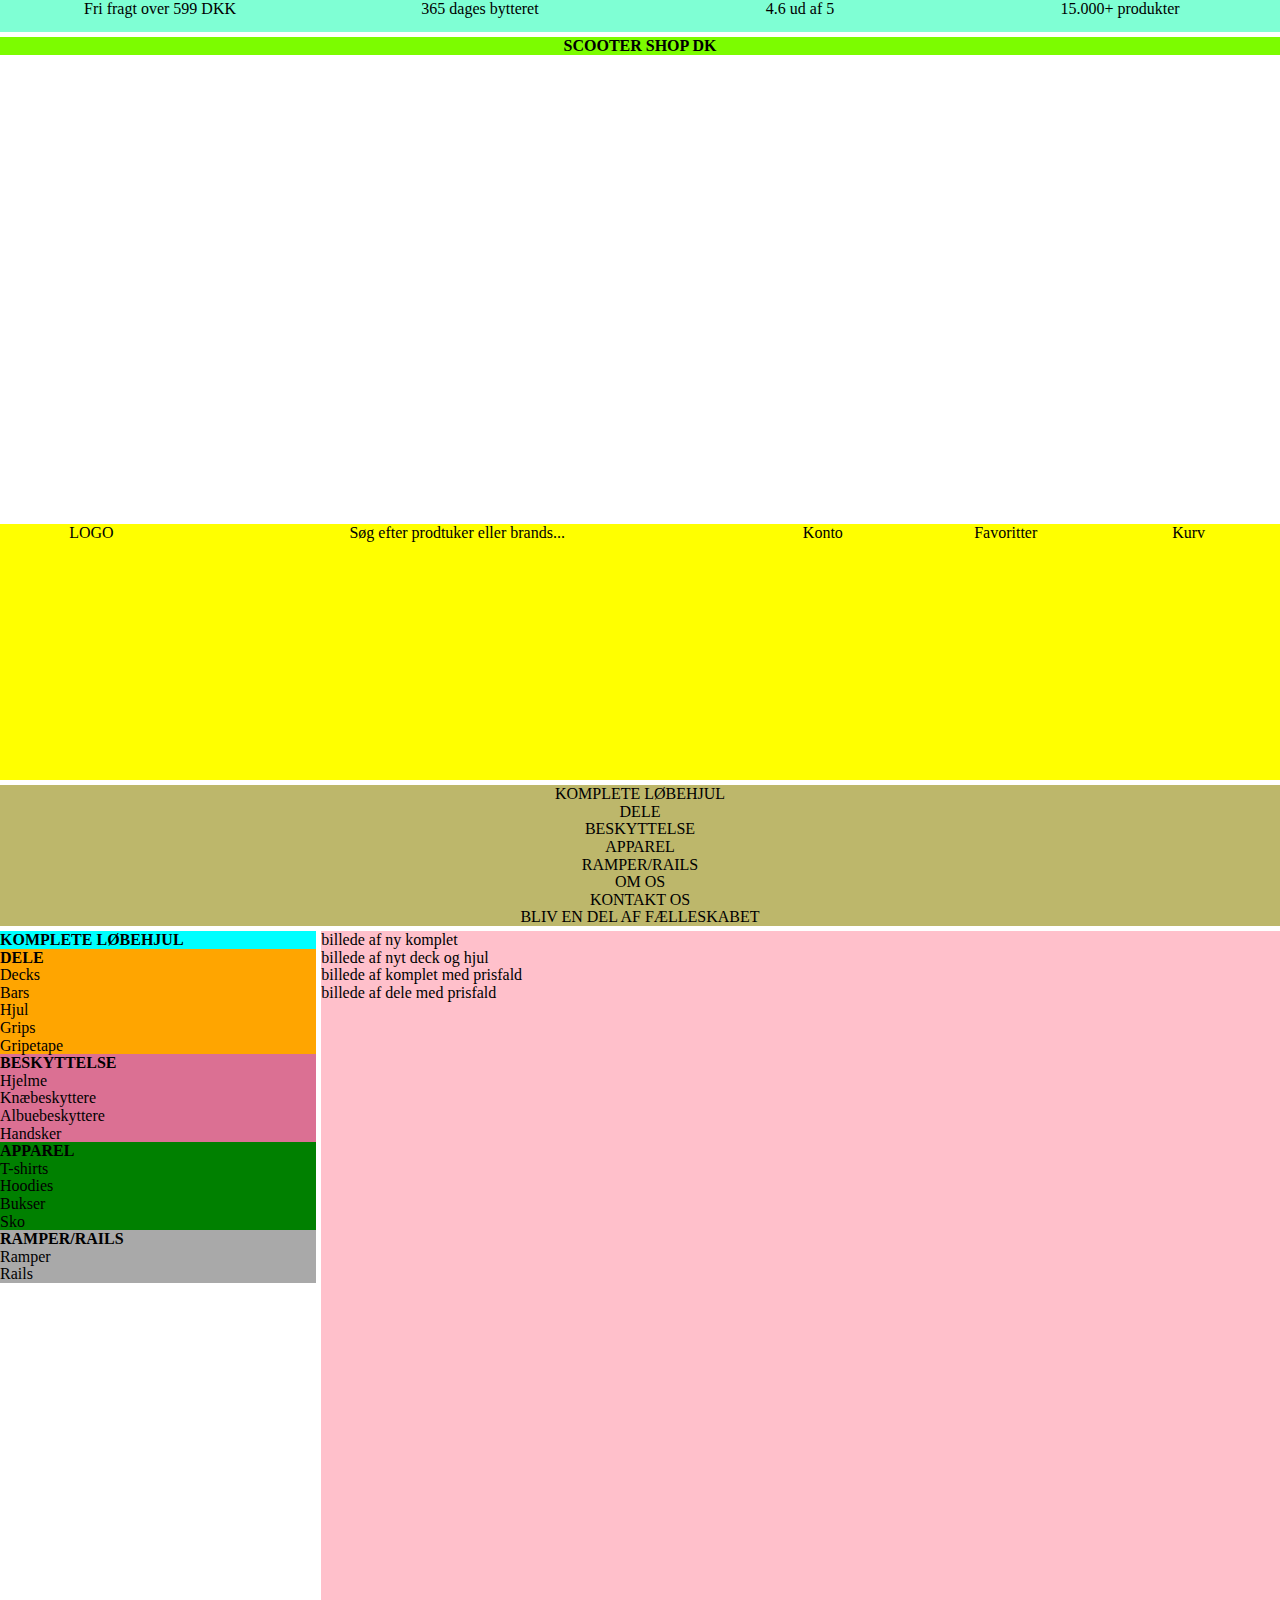
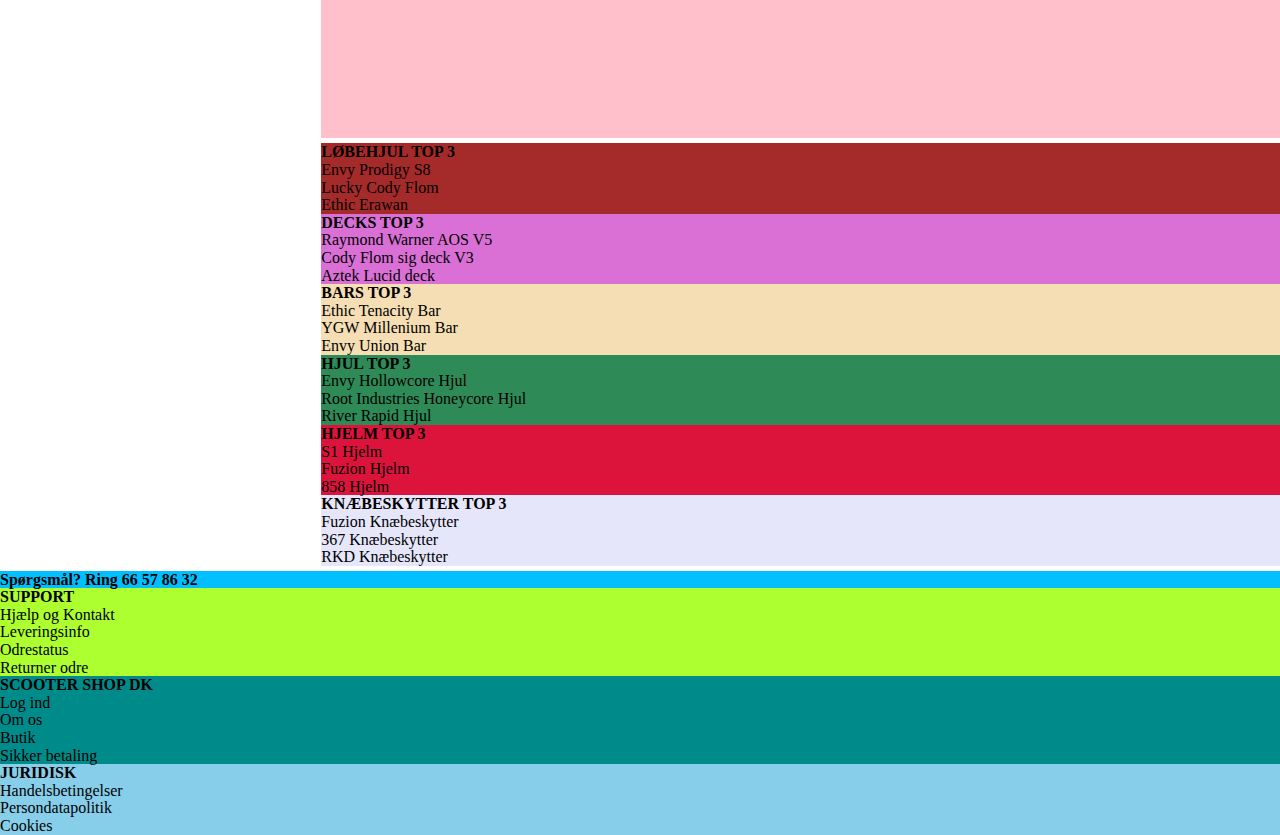
==== SCOOTERSHOP/index.html @ 6422862e "Add files via upload" ====
<!DOCTYPE html>
<html lang="da">
    <head>
        <meta charset="utf-8">
        <meta name="viewport" content="width=device-width, initial-scale=1.0"/>
        
        <title>Scooter Shop</title>
        <link rel="stylesheet" href="index.css">
    </head>
    
    <body>
        <div id="grid">
            <header class="fronsegoder">
                <ul id="header">
                    <li>Fri fragt over 599 DKK</li>
                    <li>365 dages bytteret</li>
                    <li>4.6 ud af 5</li>
                    <li>15.000+ produkter</li>
                </ul>
            <!-- de skal laves om til links med et ikon lavet i illustrator-->
            </header> <!-- frønsegoder -->

                <!-- <img src "baggrund"> -->
                <div id="overskrift"><h1>SCOOTER SHOP DK</h1></div>
                
                <nav class="betjening">
                    <ul class="selvbetjening">
                        <li id="logo">LOGO</li>
                        <li id="sogefelt">Søg efter prodtuker eller brands...</li>
                        <li id="konto">Konto</li>
                        <li id="favoritter">Favoritter</li>
                        <li id="kurv">Kurv</li>
                    </ul> <!-- SELVBETJENING -->
                </nav>

                <nav class="overstemenu">
                     <ul class="menutop">
                        <li id="completes">KOMPLETE LØBEHJUL</li>
                        <li id="parts">DELE</li>
                        <li id="beskyttelse">BESKYTTELSE</li>
                        <li id="apparel">APPAREL</li>
                        <li id="ramper">RAMPER/RAILS</li>
                        <li id="om">OM OS</li>
                        <li id="kontakt">KONTAKT OS</li>
                        <li id="falleskabet">BLIV EN DEL AF FÆLLESKABET</li>
                    </ul> <!-- MENUEN OP I TOPPEN-->
                </nav>

                <nav class="menuleft">
                    <div id= "kompletboks">
                        <h3 id=komplete>KOMPLETE LØBEHJUL</h3>
                        <ul id="completes.menuleft">
                            <li></li>
                            <li></li>
                            <li></li>
                            <li></li>
                        </ul>
                    </div> <!-- container for komplete løbehjul menuen -->

                    <div id= "deleboks">
                        <h3 id=dele>DELE</h3>
                        <ul id="parts.menuleft">
                            <li id=decks.menuleft>Decks</li>
                            <li id=bars.menuleft>Bars</li>
                            <li id=hjul.menuleft>Hjul</li>
                            <li id=grips.menuleft>Grips</li>
                            <li id=griptape.menuleft>Gripetape</li>
                        </ul>
                    </div> <!-- container for dele menuen -->

                    <div id= "beskyttelseboks">
                        <h3 id=protection>BESKYTTELSE</h3>
                        <ul id="beskyttelse.menuleft">
                            <li id=hjelme.menuleft>Hjelme</li>
                            <li id=knæbeskyttere.menuleft>Knæbeskyttere</li>
                            <li id=albuebeskyttere.menuleft>Albuebeskyttere</li>
                            <li id=handsker.menuleft>Handsker</li>
                        </ul>
                    </div> <!-- container for beskyttelses menu -->

                    <div id= "apparelboks">
                        <h3 id=beklædning>APPAREL</h3>
                        <ul id="apparel.menuleft">
                            <li id=tshirts.menuleft>T-shirts</li>
                            <li id=hoodies.menuleft>Hoodies</li>
                            <li id=bukser.menuleft>Bukser</li>
                            <li id=sko.menuleft>Sko</li>
                        </ul>
                    </div> <!-- container for apparel menu -->

                    <div id= "rampeboks">
                        <h3 id=rampsandrails>RAMPER/RAILS</h3>
                        <ul id="ramperograils.menuleft">
                            <li id=ramper.menuleft>Ramper</li>
                            <li id=rails.menuleft>Rails</li>
                        </ul>
                    </div> <!-- container for rampe menu -->

                </nav> <!-- MENUEN TIL VENSTRE FOR INDHOLDET -->

                <ul class="nyheder">
                    <li id="nytprodukt1">billede af ny komplet</li>
                    <li id="nytprodukt2">billede af nyt deck og hjul</li>
                    <li id="tilbudkomplet">billede af komplet med prisfald</li>
                    <li id="tilbuddele">billede af dele med prisfald</li>
                </ul> <!-- NYHEDER OG TILBUD -->

                <section class="top3">
                    <nav id="top3lobehjul"><h2>LØBEHJUL TOP 3</h2>
                        <ul class="lobehjulbilled">
                            <li id="envyprodigy">Envy Prodigy S8</li>
                            <li id="luckycodyflom">Lucky Cody Flom</li>
                            <li id="ethicerawan">Ethic Erawan</li>
                        </ul> <!-- lav størrelse for billederne og gaps på en gang -->
                    </nav> <!-- container for top løbehjul -->

                    <nav id="top3deck"><h2>DECKS TOP 3</h2>
                        <ul class="decksbilled">
                            <li id="aosv5">Raymond Warner AOS V5</li>
                            <li id="codyv3">Cody Flom sig deck V3</li>
                            <li id="azteklucid">Aztek Lucid deck</li>
                        </ul> <!-- lav størrelse for billederne og gaps på en gang -->
                    </nav> <!-- container for top decks -->

                    <nav id="top3bars"><h2>BARS TOP 3</h2>
                        <ul class="barsbilled">
                            <li id="ethictenacity">Ethic Tenacity Bar</li>
                            <li id="ygw">YGW Millenium Bar</li>
                            <li id="envyunion">Envy Union Bar</li>
                        </ul> <!-- lav størrelse for billederne og gaps på en gang -->
                    </nav> <!-- container for top bars -->

                    <nav id="top3hjul"><h2>HJUL TOP 3</h2>
                        <ul class="hjulbilled">
                            <li id="envyhollowcore">Envy Hollowcore Hjul</li>
                            <li id="roothoneycore">Root Industries Honeycore Hjul</li>
                            <li id="riverrapid">River Rapid Hjul</li>
                        </ul> <!-- lav størrelse for billederne og gaps på en gang -->
                    </nav> <!-- container for top hjul -->

                    <nav id="top3hjelme"><h2>HJELM TOP 3</h2>
                        <ul class="hjelmbilled">
                            <li id="s1">S1 Hjelm</li>
                            <li id="fuzion">Fuzion Hjelm</li>
                            <li id="858">858 Hjelm</li>
                        </ul> <!-- lav størrelse for billederne og gaps på en gang -->
                    </nav> <!-- container for top hjelme -->

                    <nav id="top3knabeskyttere" ><h2>KNÆBESKYTTER TOP 3</h2>
                        <ul class="knabeskytterbilled">
                            <li id="fuzion.knæbeskytter">Fuzion Knæbeskytter</li>
                            <li id="367">367 Knæbeskytter</li>
                            <li id="rkd">RKD Knæbeskytter</li>
                        </ul> <!-- lav størrelse for billederne og gaps på en gang -->  
                    </nav> <!-- container for top knæbeskyttere -->
                </section> <!-- visser top3 mest populær produkter indenfor kategori -->

            <footer>
                <h3 id="sporgsmal">Spørgsmål? Ring 66 57 86 32</h3>
                <h5 class="support">SUPPORT</h5>
                <ul class="support">
                    <li>Hjælp og Kontakt</li>
                    <li>Leveringsinfo</li>
                    <li>Odrestatus</li>
                    <li>Returner odre</li>
                </ul>

                <h5 class="scootershop">SCOOTER SHOP DK</h5>
                <ul class="scootershop">
                    <li>Log ind</li>
                    <li>Om os</li>
                    <li>Butik</li>
                    <li>Sikker betaling</li>
                </ul>

                <h5 class="juridisk">JURIDISK</h5>
                <ul class="juridisk">
                    <li>Handelsbetingelser</li>
                    <li>Persondatapolitik</li>
                    <li>Cookies</li>
                </ul>          
            </footer>
        </div> <!-- GRID FOR HELE SIDEN. RESPONSIVE. -->
    </body>
</html>
---- SCOOTERSHOP/index.css ----
/* RESET */
html, body, div, span, object, iframe, h1, h2, h3, h4, h5, h6, p, blockquote, pre, abbr, address, cite, code, del, dfn, em, img, ins, kbd, q, samp, small, strong, sub, sup, var, b, i, dl, dt, dd, ol, ul, li, fieldset, form, label, legend, table, caption, tbody, tfoot, thead, tr, th, td, article, aside, canvas, details, figcaption, figure, footer, header, hgroup, menu, nav, section, summary, time, mark, audio, video {
    margin: 0;
    padding: 0;
    border: 0;
    outline: 0;
    font-size: 100%;
    vertical-align: baseline;
    background: transparent;
}

body {
    line-height: 1.1;
}

article, aside, details, figcaption, figure, footer, header, hgroup, menu, nav, section {
    display: block;   
}

nav ul {
    list-style: none;
}

blockquote:before, blockquote:after, q:before, q:after {
    content:''; content:none;

}


/*  END RESET */


/* STYLING GENERELT */
.fronsegoder {
    background-color: aquamarine;
    text-align: center;
}
    #header {
    display: inline-flex;
    list-style: none;
}
    

h1 {
    background-color: lawngreen;
    text-align: center;
}

.betjening {
    background-color: yellow;
    text-align: center;
}
.selvbetjening {
    list-style: none;
    display: inline-flex;
}

.overstemenu {
    background-color: darkkhaki;
    text-align: center;
}
.menutop {
    list-style: none;
    display: inline-flex;    
}

#kompletboks {
    list-style: none;
    background-color: aqua;
    grid-area: komplet;
}

#deleboks {
    list-style: none;
    background-color: orange;
    grid-area: dele;
}

#beskyttelseboks {
    list-style: none;
    background-color: palevioletred;
    grid-area: beskyttelse;
}

#apparelboks {
    list-style: none;
    background-color: green;
    grid-area: apparel;
}

#rampeboks {
    list-style: none;
    background-color: darkgrey;
    grid-area: rampe;
}

.nyheder {
    list-style: none;
    background-color: pink;
}

#top3lobehjul {
    list-style: none;
    background-color: brown;
}

#top3deck {
    list-style: none;
    background-color: orchid;
}

#top3bars {
    list-style: none;
    background-color: wheat;
}

#top3hjul {
    list-style: none;
    background-color: seagreen;
}

#top3hjelme {
    list-style: none;
    background-color: crimson;
}

#top3knabeskyttere {
    list-style: none;
    background-color: lavender;
}

#sporgsmal{
    list-style: none;
   background-color: deepskyblue; 
}

.support {
    list-style: none;
    background-color: greenyellow;
}

.scootershop {
    list-style: none;
    background-color: darkcyan;
}

.juridisk {
    list-style: none;
    background-color: skyblue;
}

/* STYLING GENERELT */


/* GRID AREAS */
.fronsegoder {
    grid-area: header;
}
    
#overskrift {
    grid-area: titel;
}

.betjening {
    grid-area: selvbetjening;
}

.overstemenu {
    grid-area: overstemenu;
}

.menuleft {
    grid-area: menuleft;
}


.nyheder {
    grid-area: nyheder;
}

.top3 {
    grid-area: top3;
}

#top3lobehjul {
    grid-area: top3lobehjul;
}

#top3deck {
    grid-area: top3deck;
}

#top3bars {
    grid-area: top3bars;
}

#top3hjul {
    grid-area: top3hjul;
}

#top3hjelme {
    grid-area: top3hjelme;
}

#top3knabeskyttere {
    grid-area: top3knabeskyttere;
}

footer {
    grid-area: footer;
}
/* GRID AREAS */



/* GRID FOR HELE SIDEN. ALTSÅ CONTAINERNE OG RESPONSIV GRID FOR MOBIL */
#grid {
    display: grid;
        grid-template-columns: 1fr;
        grid-template-rows: (11, 0.5fr);
        grid-gap: 5px;
        grid-template-areas: 
            "header"
            "selvbetjening"
            "overstemenu"
            "nyheder"
            "top3lobehjul"
            "top3deck"
            "top3bars"
            "top3hjul"
            "top3hjelme"
            "top3knabeskyttere"
            "footer";
    }   

/* STYLING MOBIL */
#overskrift {
    visibility: hidden;
}

.menuleft {
    visibility: hidden;
}

#header {
    display: grid;
    grid-template-columns: 1fr 1fr 1fr 1fr;
}

.selvbetjening {
    display: grid;
    grid-template-columns: 1fr 3fr 1fr 1fr 1fr;
}

.menutop {
    display: grid;
    grid-template-columns: (8, 1fr);
}
/* STYLING MOBIL */
/* GRID FOR HELE SIDEN. ALTSÅ CONTAINERNE OG RESPONSIV GRID FOR MOBIL */



/* GRID FOR HELE SIDEN. ALTSÅ CONTAINERNE OG RESPONSIV GRID FOR TABLET */
@media screen and (min-width: 700px) {
    #grid {
        display: grid;
        grid-template-columns: 1fr 1fr 1fr;
        grid-template-rows: repeat(8, 1fr);
        grid-gap: 5px;
        grid-template-areas:
            "header header header"
            "selvbetjening selvbetjening selvbetjening"
            "overstemenu overstemenu overstemenu"
            "menuleft nyheder nyheder"
            "menuleft top3 top3"
            "menuleft top3 top3"
            "menuleft top3 top3"
            "footer footer footer";
    }
    
    .menuleft {
        visibility: visible;
    }
    
    
}
/* GRID FOR HELE SIDEN. ALTSÅ CONTAINERNE OG RESPONSIV GRID FOR TABLET */



/* GRID FOR HELE SIDEN. ALTSÅ CONTAINERNE OG RESPONSIV GRID FOR DESKTOP */
@media screen and (min-width: 900px) {
    #grid {
        display: grid;
        grid-template-columns: 1fr 1fr 1fr 1fr;
        grid-template-rows: 0.1fr 1.5fr 0.8fr 0.4fr 1.5fr 1fr 1fr 0.3fr;
        grid-gap: 5px;
        grid-template-areas:
            "header header header header"
            "titel titel titel titel"
            "selvbetjening selvbetjening selvbetjening selvbetjening"
            "overstemenu overstemenu overstemenu overstemenu"
            "menuleft nyheder nyheder nyheder"
            "menuleft nyheder nyheder nyheder"
            "menuleft top3 top3 top3"
            "menuleft top3 top3 top3"
            "footer footer footer footer";
    }
    
    .menuleft {
        visibility: visible;
    }
    
    #overskrift {
        visibility: visible;
    }
}
/* GRID FOR HELE SIDEN. ALTSÅ CONTAINERNE OG RESPONSIV GRID FOR DESKTOP */
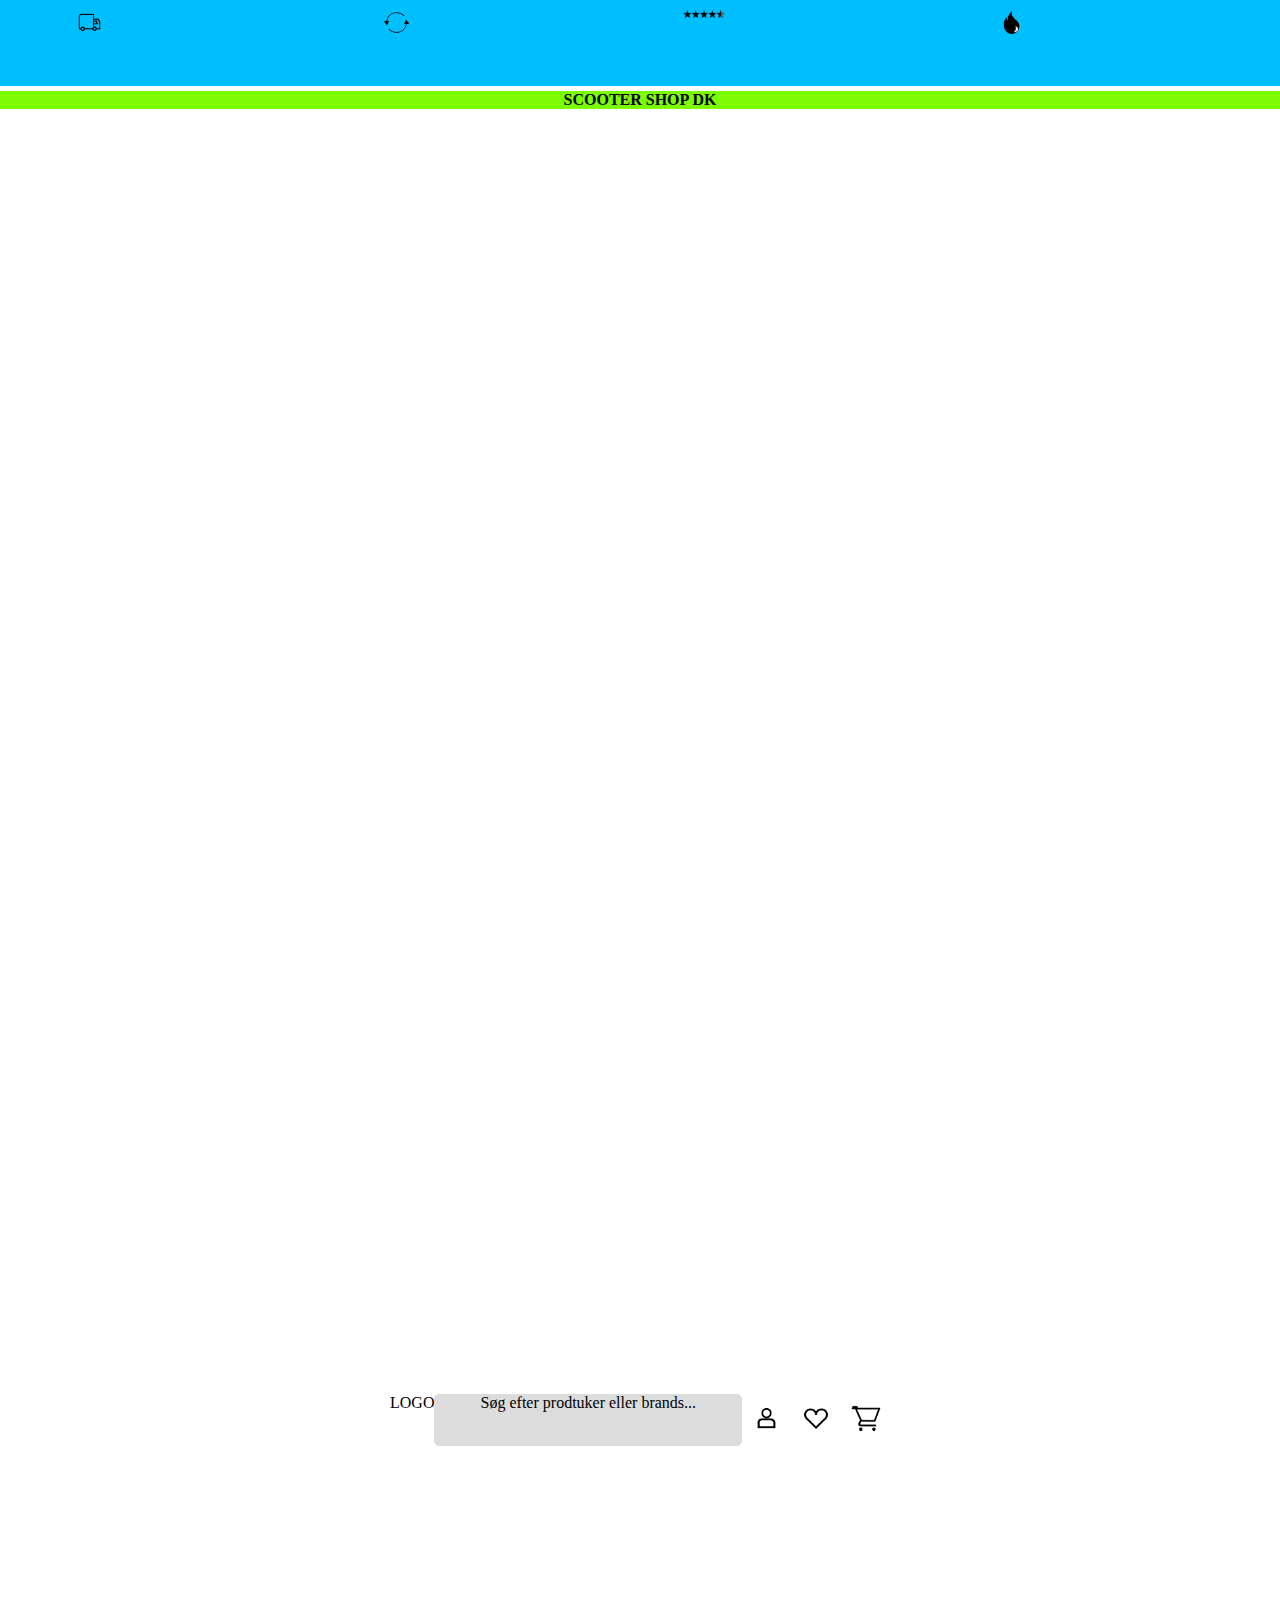
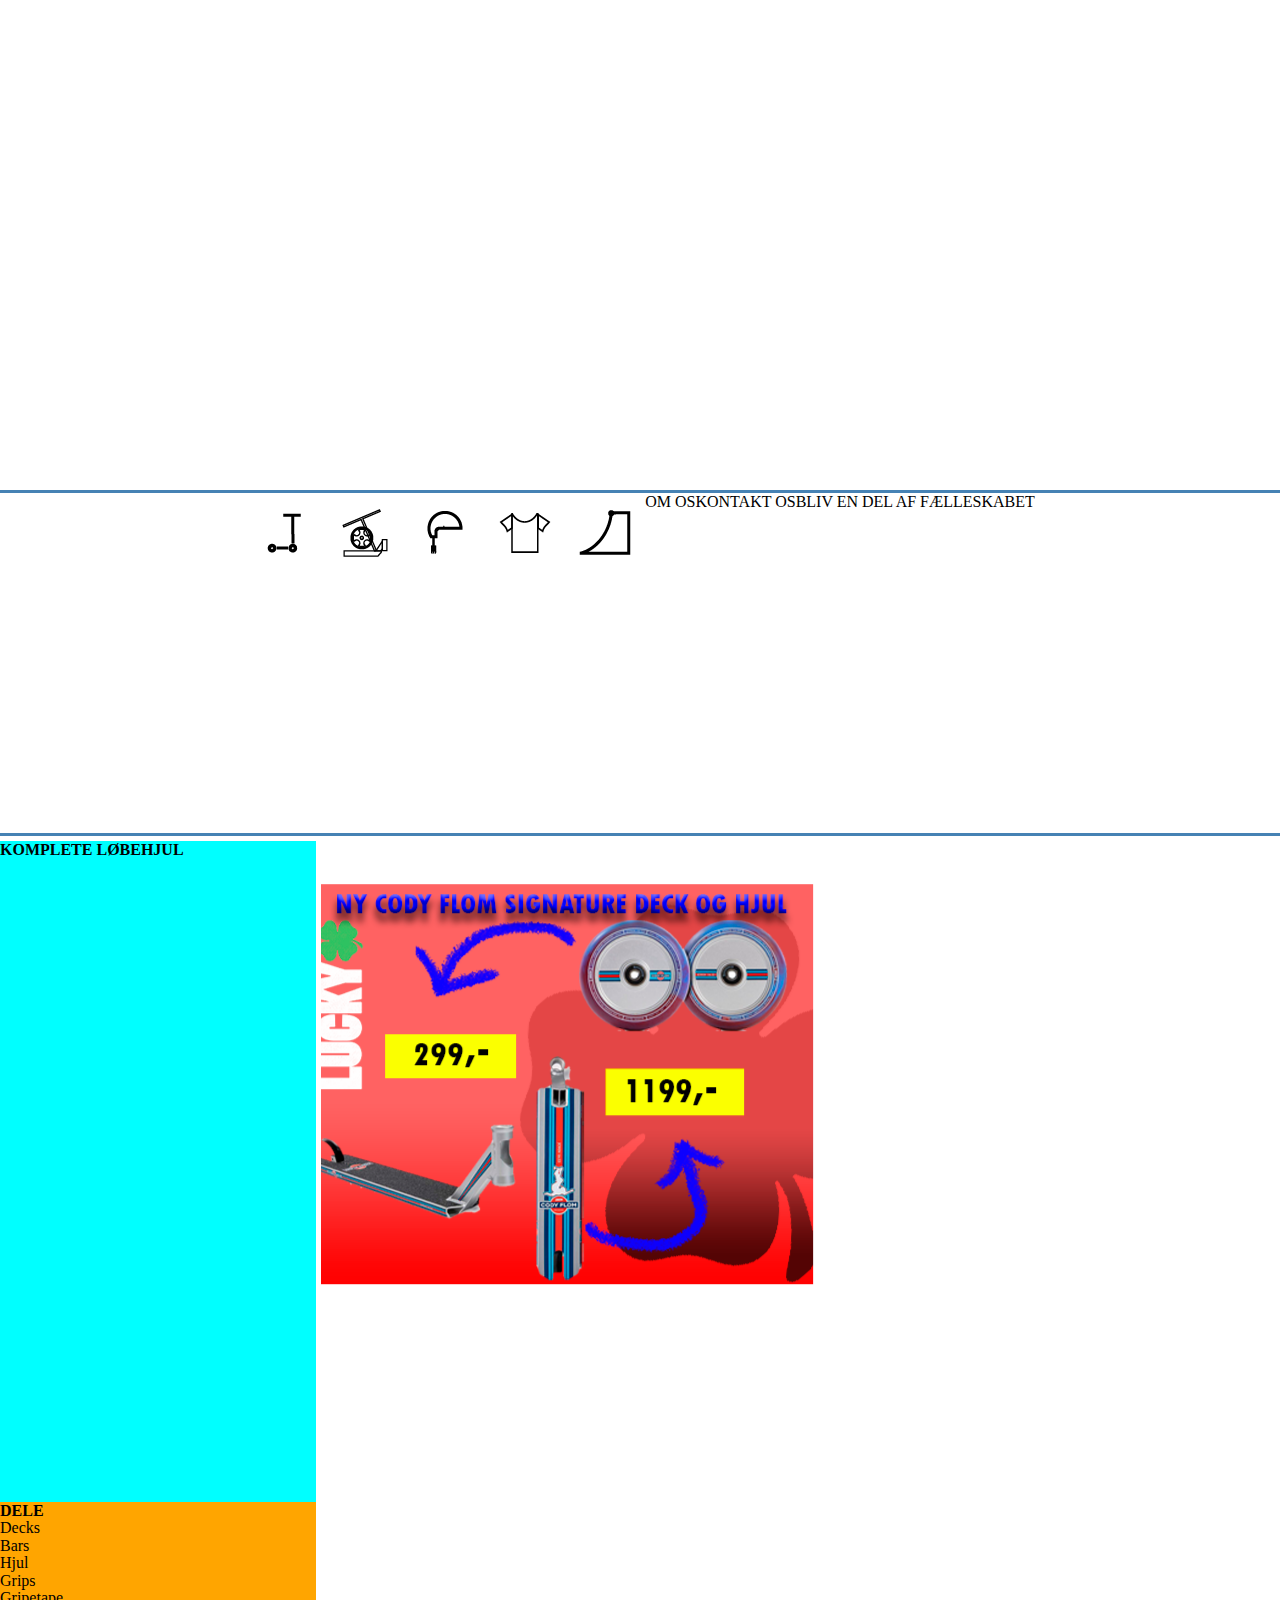
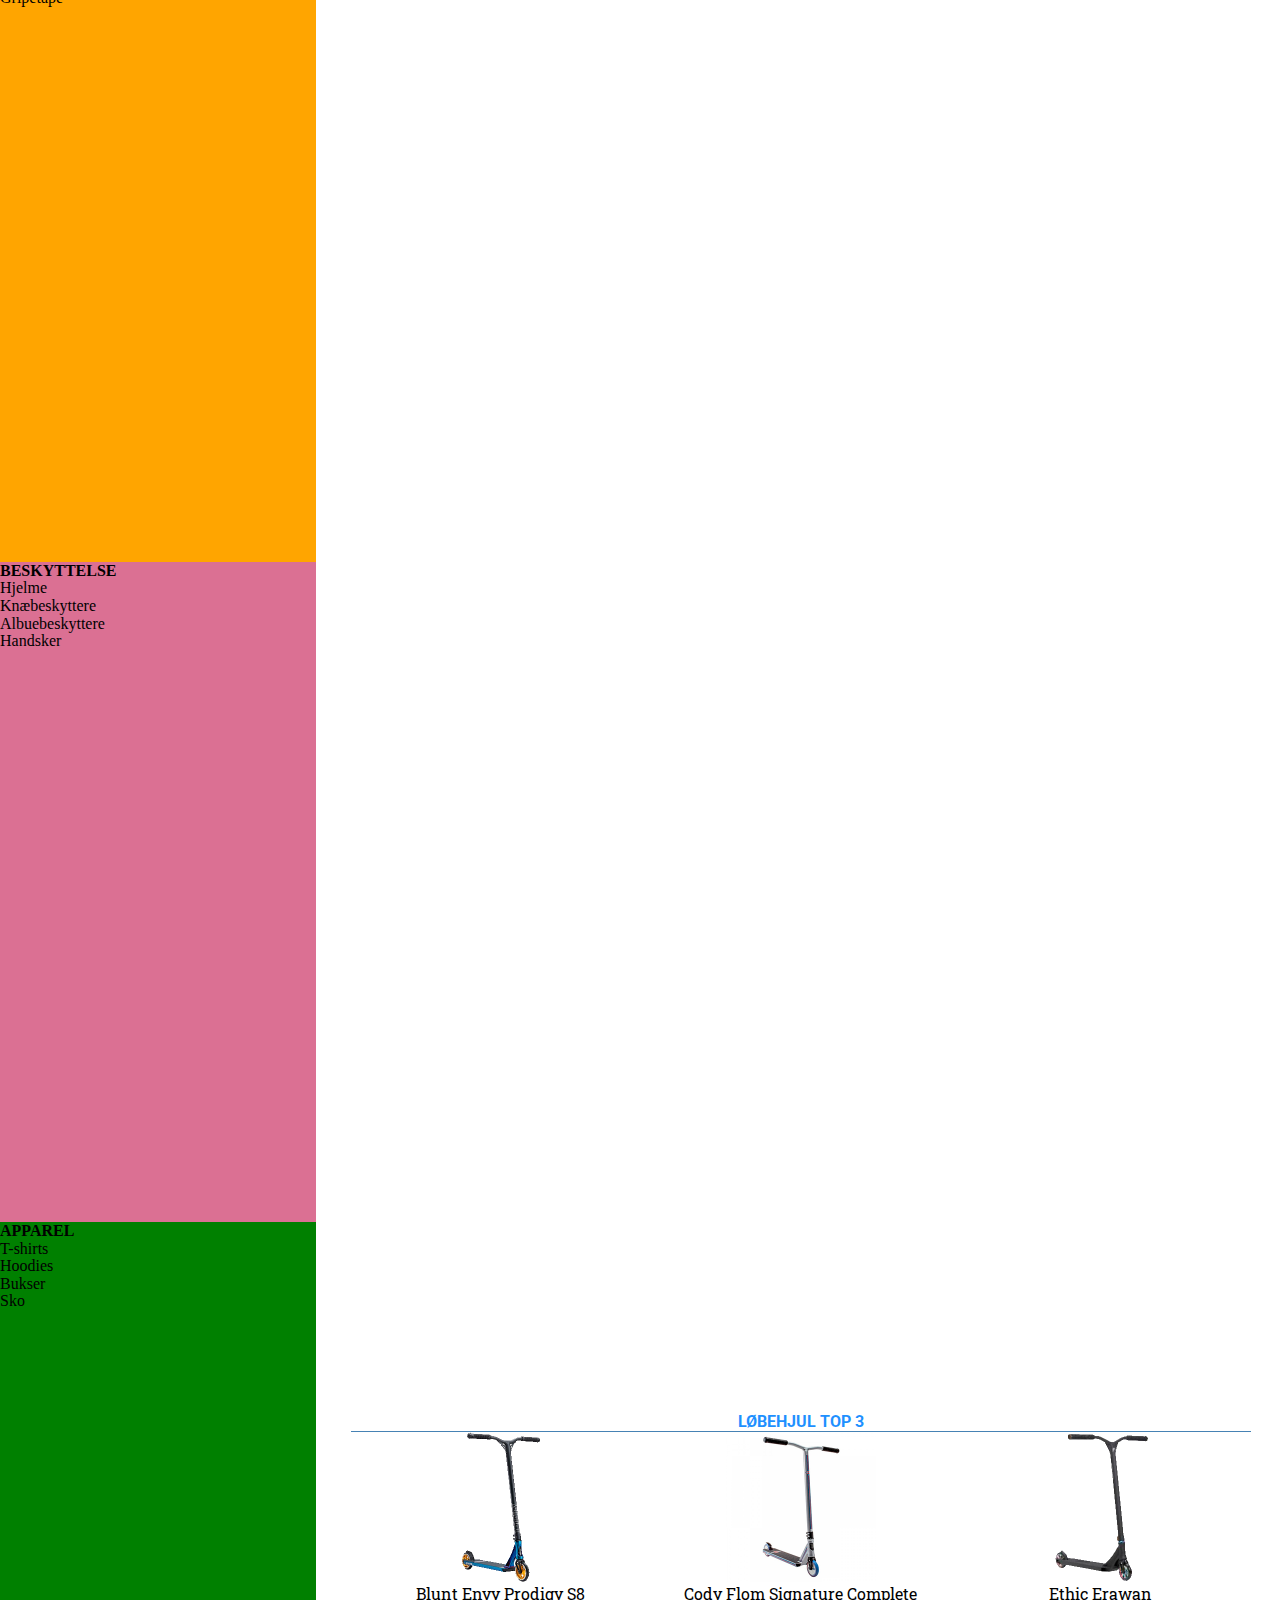
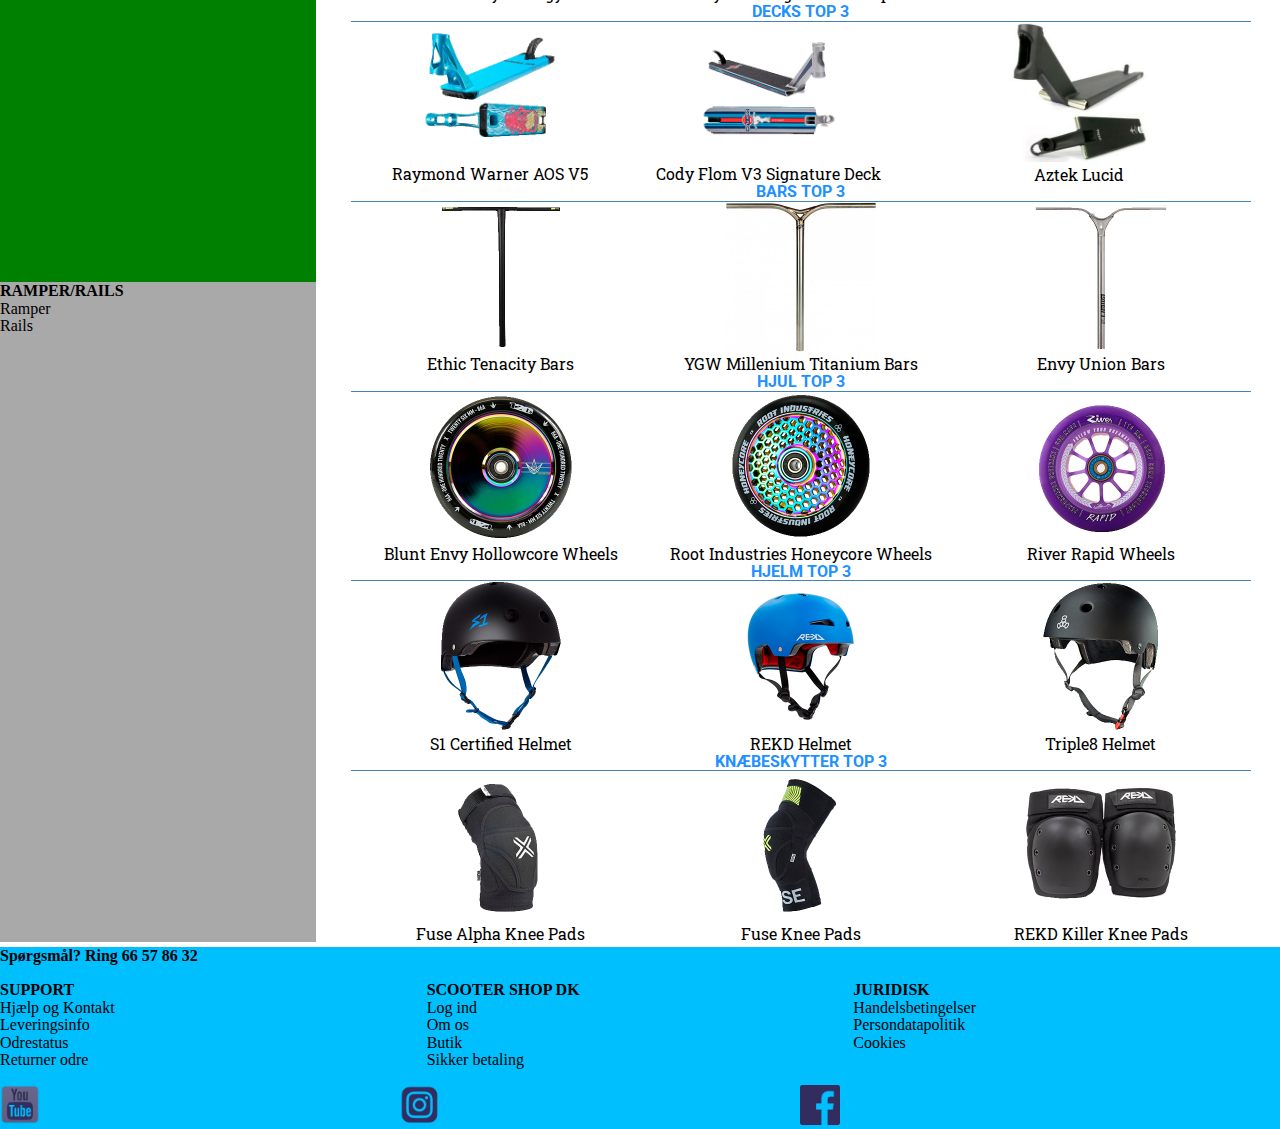
==== commit 13c3b2e2: "Sidste step" ====
--- a/SCOOTERSHOP/index.html
+++ b/SCOOTERSHOP/index.html
@@ -5,6 +5,8 @@
         <meta name="viewport" content="width=device-width, initial-scale=1.0"/>
         
         <title>Scooter Shop</title>
+        <link href="https://fonts.googleapis.com/css2?family=Roboto+Slab&display=swap" rel="stylesheet">
+        <link href="https://fonts.googleapis.com/css2?family=Roboto:wght@100&display=swap" rel="stylesheet">
         <link rel="stylesheet" href="index.css">
     </head>
     
@@ -12,10 +14,10 @@
         <div id="grid">
             <header class="fronsegoder">
                 <ul id="header">
-                    <li>Fri fragt over 599 DKK</li>
-                    <li>365 dages bytteret</li>
-                    <li>4.6 ud af 5</li>
-                    <li>15.000+ produkter</li>
+                    <li id="fragtikon"><img class="ikonheader" src="ikoner/fragtikon-11.png"></li>
+                    <li id="bytteretikon"><img class="ikonheader" src="ikoner/bytteretikon-09.png"></li>
+                    <li id="anmeldelseikon"><img class="ikonheader" src="ikoner/anmeldelseikon-10.png"></li>
+                    <li id="produkterikon"><img class="ikonheader" src="ikoner/produkterikon-12.png"></li>
                 </ul>
             <!-- de skal laves om til links med et ikon lavet i illustrator-->
             </header> <!-- frønsegoder -->
@@ -27,25 +29,41 @@
                     <ul class="selvbetjening">
                         <li id="logo">LOGO</li>
                         <li id="sogefelt">Søg efter prodtuker eller brands...</li>
-                        <li id="konto">Konto</li>
-                        <li id="favoritter">Favoritter</li>
-                        <li id="kurv">Kurv</li>
+                        <li id="konto"><img class="ikonbetjening" src="ikoner/kontoikon-01.png"></li>
+                        <li id="favoritter"><img class="ikonbetjening" src="ikoner/gemtikon-02.png"></li>
+                        <li id="kurv"><img class="ikonbetjening" src="ikoner/kurvikon-03.png"></li>
                     </ul> <!-- SELVBETJENING -->
                 </nav>
 
                 <nav class="overstemenu">
                      <ul class="menutop">
-                        <li id="completes">KOMPLETE LØBEHJUL</li>
-                        <li id="parts">DELE</li>
-                        <li id="beskyttelse">BESKYTTELSE</li>
-                        <li id="apparel">APPAREL</li>
-                        <li id="ramper">RAMPER/RAILS</li>
+                        <li id="completes"><img class="ikonmenu" src="ikoner/lobehjulikon-04.png"></li>
+                        <li id="parts"><img class="ikonmenu" src="ikoner/deleikon_Artboard%206.png"></li>
+                        <li id="beskyttelse"><img class="ikonmenu" src="ikoner/beskyttelseikon-07.png"></li>
+                        <li id="apparel"><img class="ikonmenu" src="ikoner/apparelikon-05.png"></li>
+                        <li id="ramper"><img class="ikonmenu" src="ikoner/rampeikon-08.png"></li>
                         <li id="om">OM OS</li>
                         <li id="kontakt">KONTAKT OS</li>
                         <li id="falleskabet">BLIV EN DEL AF FÆLLESKABET</li>
                     </ul> <!-- MENUEN OP I TOPPEN-->
                 </nav>
-
+            
+                <!-- MOBIL POP UP MENU -->
+                <div class="menumobil">
+                    <label for="toggle">&#9776;</label>
+                    <input type="checkbox" id="toggle"/>
+                    <div class="topmenumobil">
+                     <ul class="popupmenu">
+                        <li id="completes"><img class="ikonmenu" src="ikoner/lobehjulikon-04.png"></li>
+                        <li id="parts"><img class="ikonmenu" src="ikoner/deleikon_Artboard%206.png"></li>
+                        <li id="beskyttelse"><img class="ikonmenu" src="ikoner/beskyttelseikon-07.png"></li>
+                        <li id="apparel"><img class="ikonmenu" src="ikoner/apparelikon-05.png"></li>
+                        <li id="ramper"><img class="ikonmenu" src="ikoner/rampeikon-08.png"></li>
+                    </ul> <!-- POP OP MENU LISTE -->
+                    </div>
+                </div>
+                <!-- MOBIL POP UP MENU -->
+            
                 <nav class="menuleft">
                     <div id= "kompletboks">
                         <h3 id=komplete>KOMPLETE LØBEHJUL</h3>
@@ -95,90 +113,120 @@
                             <li id=rails.menuleft>Rails</li>
                         </ul>
                     </div> <!-- container for rampe menu -->
-
                 </nav> <!-- MENUEN TIL VENSTRE FOR INDHOLDET -->
-
-                <ul class="nyheder">
-                    <li id="nytprodukt1">billede af ny komplet</li>
-                    <li id="nytprodukt2">billede af nyt deck og hjul</li>
-                    <li id="tilbudkomplet">billede af komplet med prisfald</li>
-                    <li id="tilbuddele">billede af dele med prisfald</li>
-                </ul> <!-- NYHEDER OG TILBUD -->
-
+            
+            <div class="altnyt">
+            <div class="slidershow">
+                <div class="slides">
+                        <input type="radio" name="r" id="r1" checked>
+                        <input type="radio" name="r" id="r2">
+                        <input type="radio" name="r" id="r3">
+                   
+                        <div class="slide s1">
+                        <img src="produktbilleder/bignews-envyprodigy.jpg.png" id="bignewsenvy">
+                        </div>
+                        <div class="slide s1"><img src="produktbilleder/bignews-codyflomdele.png" id="bignewslucky">
+                        </div>
+                        <div class="slide s1"><img src="produktbilleder/bignews-maddtilbud.png" id="bignewsmadd">
+                        </div>
+                </div> <!-- slides -->
+            
+                <div class="nyhednavigation">
+                    <label for="r1" class="bar"></label>
+                    <label for="r2" class="bar"></label>
+                    <label for="r3" class="bar"></label>
+                </div> <!-- navigation af slides -->
+            </div> <!-- slidershow -->
+            </div> <!-- alt nyt -->
+                
                 <section class="top3">
                     <nav id="top3lobehjul"><h2>LØBEHJUL TOP 3</h2>
                         <ul class="lobehjulbilled">
-                            <li id="envyprodigy">Envy Prodigy S8</li>
-                            <li id="luckycodyflom">Lucky Cody Flom</li>
-                            <li id="ethicerawan">Ethic Erawan</li>
+                            <li id="envyprodigy"><img src="produktbilleder/prodigys8.png" id="prodigys8"><p>Blunt Envy Prodigy S8</p></li>
+                            <li id="luckycodyflom"><img src="produktbilleder/codycomplete.png" id="codycomplete"><p>Cody Flom Signature Complete</p></li>
+                            <li id="ethicerawan"><img src="produktbilleder/erawancomplete.png" id="erawancomplete"><p>Ethic Erawan</p></li>
                         </ul> <!-- lav størrelse for billederne og gaps på en gang -->
                     </nav> <!-- container for top løbehjul -->
 
                     <nav id="top3deck"><h2>DECKS TOP 3</h2>
                         <ul class="decksbilled">
-                            <li id="aosv5">Raymond Warner AOS V5</li>
-                            <li id="codyv3">Cody Flom sig deck V3</li>
-                            <li id="azteklucid">Aztek Lucid deck</li>
+                            <li id="aosv5"><img src="produktbilleder/raywarnersigdeck.png" id="aosv5ray"><p>Raymond Warner AOS V5</p></li>
+                            <li id="codyv3"><img src="produktbilleder/codysigdeck.png" id="codysigdeck"><p>Cody Flom V3 Signature Deck</p></li>
+                            <li id="azteklucid"><img src="produktbilleder/aztekluciddeck.jpg" id="azteklucid"><p>Aztek Lucid</p></li>
                         </ul> <!-- lav størrelse for billederne og gaps på en gang -->
                     </nav> <!-- container for top decks -->
 
                     <nav id="top3bars"><h2>BARS TOP 3</h2>
                         <ul class="barsbilled">
-                            <li id="ethictenacity">Ethic Tenacity Bar</li>
-                            <li id="ygw">YGW Millenium Bar</li>
-                            <li id="envyunion">Envy Union Bar</li>
+                            <li id="ethictenacity"><img src="produktbilleder/tenacity.png" id="tenacity"><p>Ethic Tenacity Bars</p></li>
+                            <li id="ygw"><img src="produktbilleder/ygwbar.png" id="ygwbar"><p>YGW Millenium Titanium Bars</p></li>
+                            <li id="envyunion"><img src="produktbilleder/unions.png" id="unionbars"><p>Envy Union Bars</p></li>
                         </ul> <!-- lav størrelse for billederne og gaps på en gang -->
                     </nav> <!-- container for top bars -->
 
                     <nav id="top3hjul"><h2>HJUL TOP 3</h2>
                         <ul class="hjulbilled">
-                            <li id="envyhollowcore">Envy Hollowcore Hjul</li>
-                            <li id="roothoneycore">Root Industries Honeycore Hjul</li>
-                            <li id="riverrapid">River Rapid Hjul</li>
+                            <li id="envyhollowcore"><img src="produktbilleder/blunthollowcores.png" id="blunthollows"><p>Blunt Envy Hollowcore Wheels</p></li>
+                            <li id="roothoneycore"><img src="produktbilleder/honeycores.png" id="honeycores"><p>Root Industries Honeycore Wheels</p></li>
+                            <li id="riverrapid"><img src="produktbilleder/riverwheels.png" id="riverwheels"><p>River Rapid Wheels</p></li>
                         </ul> <!-- lav størrelse for billederne og gaps på en gang -->
                     </nav> <!-- container for top hjul -->
 
                     <nav id="top3hjelme"><h2>HJELM TOP 3</h2>
                         <ul class="hjelmbilled">
-                            <li id="s1">S1 Hjelm</li>
-                            <li id="fuzion">Fuzion Hjelm</li>
-                            <li id="858">858 Hjelm</li>
+                            <li id="s1"><img src="produktbilleder/s1helmet.png" id="s1helmet"><p>S1 Certified Helmet</p></li>
+                            <li id="fuzion"><img src="produktbilleder/rekdhelmet.png" id="rekdhelmet"><p>REKD Helmet</p></li>
+                            <li id="858"><img src="produktbilleder/triple8.png" id="triple8"><p>Triple8 Helmet</p></li>
                         </ul> <!-- lav størrelse for billederne og gaps på en gang -->
                     </nav> <!-- container for top hjelme -->
 
                     <nav id="top3knabeskyttere" ><h2>KNÆBESKYTTER TOP 3</h2>
                         <ul class="knabeskytterbilled">
-                            <li id="fuzion.knæbeskytter">Fuzion Knæbeskytter</li>
-                            <li id="367">367 Knæbeskytter</li>
-                            <li id="rkd">RKD Knæbeskytter</li>
+                            <li id="fuzion.knæbeskytter"><img src="produktbilleder/fusealpha.png" id="fusealpha"><p>Fuse Alpha Knee Pads</p></li>
+                            <li id="367"><img src="produktbilleder/fusekneepads.png" id="fusekneepads"><p>Fuse Knee Pads</p></li>
+                            <li id="rkd"><img src="produktbilleder/rekdkneepads.png" id="rekdkneepads"><p>REKD Killer Knee Pads</p></li>
                         </ul> <!-- lav størrelse for billederne og gaps på en gang -->  
                     </nav> <!-- container for top knæbeskyttere -->
                 </section> <!-- visser top3 mest populær produkter indenfor kategori -->
 
             <footer>
                 <h3 id="sporgsmal">Spørgsmål? Ring 66 57 86 32</h3>
-                <h5 class="support">SUPPORT</h5>
-                <ul class="support">
-                    <li>Hjælp og Kontakt</li>
-                    <li>Leveringsinfo</li>
-                    <li>Odrestatus</li>
-                    <li>Returner odre</li>
-                </ul>
-
-                <h5 class="scootershop">SCOOTER SHOP DK</h5>
-                <ul class="scootershop">
-                    <li>Log ind</li>
-                    <li>Om os</li>
-                    <li>Butik</li>
-                    <li>Sikker betaling</li>
-                </ul>
-
-                <h5 class="juridisk">JURIDISK</h5>
-                <ul class="juridisk">
-                    <li>Handelsbetingelser</li>
-                    <li>Persondatapolitik</li>
-                    <li>Cookies</li>
-                </ul>          
+            
+                <section class="padding">
+                    <h5 id="sup">SUPPORT</h5>
+                    <ul class="support">
+                        <li>Hjælp og Kontakt</li>
+                        <li>Leveringsinfo</li>
+                        <li>Odrestatus</li>
+                        <li>Returner odre</li>
+                    </ul>
+                </section>
+                
+                <section class="padding">
+                    <h5 id="scootshop" >SCOOTER SHOP DK</h5>
+                    <ul class="scootershop">
+                        <li>Log ind</li>
+                        <li>Om os</li>
+                        <li>Butik</li>
+                        <li>Sikker betaling</li>
+                    </ul>
+                </section>
+                
+                <section class="padding">
+                    <h5 id="jurid">JURIDISK</h5>
+                    <ul class="juridisk">
+                        <li>Handelsbetingelser</li>
+                        <li>Persondatapolitik</li>
+                        <li>Cookies</li>
+                    </ul>
+                </section>
+                
+                <section id="social">
+                    <a href="https://www.youtube.com/channel/UCGj0ikKfFSmzGPXVLsdq3lA?view_as=subscriber"><img src="footerbilleder/ytfooter.png" id="yt"></a>
+                    <a href="https://www.instagram.com/thisisgisito/"><img src="footerbilleder/igfooter.png" id="ig"></a>
+                    <a href="https://www.tiktok.com/@gisito?lang=en"><img src="footerbilleder/fbfooter.png" id="fb"></a>
+                </section>
+                
             </footer>
         </div> <!-- GRID FOR HELE SIDEN. RESPONSIVE. -->
     </body>
--- a/SCOOTERSHOP/index.css
+++ b/SCOOTERSHOP/index.css
@@ -25,21 +25,29 @@
     content:''; content:none;
 
 }
-
-
 /*  END RESET */
 
 
 /* STYLING GENERELT */
+p {
+    font-family: 'Roboto Slab', serif;
+}
+
+h2 {
+    font-family: 'Roboto', sans-serif;
+    color: #12006E;
+    color: dodgerblue;
+}
+
 .fronsegoder {
-    background-color: aquamarine;
+    background-color: deepskyblue;
     text-align: center;
 }
-    #header {
-    display: inline-flex;
-    list-style: none;
-}
-    
+
+#header {
+    display: inline-flex;
+    list-style: none;
+}
 
 h1 {
     background-color: lawngreen;
@@ -47,109 +55,319 @@
 }
 
 .betjening {
-    background-color: yellow;
     text-align: center;
 }
+
 .selvbetjening {
     list-style: none;
     display: inline-flex;
 }
 
+#sogefelt {
+    background-color: gainsboro;
+    border-radius: 5px;
+    width: 100%;
+}
+
 .overstemenu {
-    background-color: darkkhaki;
     text-align: center;
-}
+    border: solid;
+    border-right: 0;
+    border-left: 0;
+    border-color: steelblue;
+}
+
 .menutop {
     list-style: none;
     display: inline-flex;    
 }
 
+/* POP UP MENU MOBIL STYLING */
+.menumobil {
+    background-color: aqua;
+    border: 3px solid black;
+}
+
+.popupmenu {
+    background-color: white;
+    margin: 0 30px 0 0;
+    position: absolute;
+}
+
+.popmenu li {
+    margin: 0 10px;
+}
+
+label {
+    font-size: 26px;
+    line-height: 300%;
+    display: none;
+    text-align: center;
+}
+
+#toggle {
+    display: none;
+}
+/* POP UP MENU MOBIL STYLING */
+
+.top3 {
+    text-align: center;
+}
+
+.lobehjulbilled {
+    display: inline-flex;
+    border-top: solid;
+    border-right: 0;
+    border-left: 0;
+    border-width: thin;
+    border-color: steelblue;
+}
+
+.decksbilled {
+    display: inline-flex;
+    border-top: solid;
+    border-right: 0;
+    border-left: 0;
+    border-width: thin;
+    border-color: steelblue;
+}
+
+.barsbilled {
+    display: inline-flex;
+    border-top: solid;
+    border-right: 0;
+    border-left: 0;
+    border-width: thin;
+    border-color: steelblue;
+}
+
+.hjulbilled {
+    display: inline-flex;
+    border-top: solid;
+    border-right: 0;
+    border-left: 0;
+    border-width: thin;
+    border-color: steelblue;
+}
+
+.hjelmbilled {
+    display: inline-flex;
+    border-top: solid;
+    border-right: 0;
+    border-left: 0;
+    border-width: thin;
+    border-color: steelblue;
+}
+
+.knabeskytterbilled {
+    display: inline-flex;
+    border-top: solid;
+    border-right: 0;
+    border-left: 0;
+    border-width: thin;
+    border-color: steelblue;
+}
+
 #kompletboks {
     list-style: none;
     background-color: aqua;
-    grid-area: komplet;
+    height: 20%;
 }
 
 #deleboks {
     list-style: none;
     background-color: orange;
-    grid-area: dele;
+    height: 20%;
 }
 
 #beskyttelseboks {
     list-style: none;
     background-color: palevioletred;
-    grid-area: beskyttelse;
+    height: 20%;
 }
 
 #apparelboks {
     list-style: none;
     background-color: green;
-    grid-area: apparel;
+    height: 20%;
 }
 
 #rampeboks {
     list-style: none;
     background-color: darkgrey;
-    grid-area: rampe;
-}
-
-.nyheder {
-    list-style: none;
-    background-color: pink;
+    height: 20%;
 }
 
 #top3lobehjul {
     list-style: none;
-    background-color: brown;
 }
 
 #top3deck {
     list-style: none;
-    background-color: orchid;
 }
 
 #top3bars {
     list-style: none;
-    background-color: wheat;
 }
 
 #top3hjul {
     list-style: none;
-    background-color: seagreen;
 }
 
 #top3hjelme {
     list-style: none;
-    background-color: crimson;
 }
 
 #top3knabeskyttere {
     list-style: none;
-    background-color: lavender;
+}
+
+footer {
+    background-color: deepskyblue;
+    max-width: 100%;
+}
+
+#yt {
+    min-width: 20%;
+    max-width: 40%;
+    grid-area: yt;
+}
+
+#ig {
+    min-width: 20%;
+    max-width: 40%;
+    grid-area: ig;
+}
+
+#fb {
+    min-width: 20%;
+    max-width: 40%;
+    grid-area: fb;
 }
 
 #sporgsmal{
     list-style: none;
-   background-color: deepskyblue; 
+    grid-area: sporgsmal;
+    min-width: 50%;
+    max-width: 100%;
+}
+
+#sup {
+    grid-area: supoverskrift;
 }
 
 .support {
     list-style: none;
-    background-color: greenyellow;
+    grid-area: sup;
+    min-width: 50%;
+    max-width: 100%;
+}
+
+#scootshop {
+    grid-area: scootoverskrift;
 }
 
 .scootershop {
     list-style: none;
-    background-color: darkcyan;
+    grid-area: scootershop;
+    min-width: 50%;
+    max-width: 100%;
+}
+
+#jurid {
+    grid-area: juridoverskrift;
 }
 
 .juridisk {
     list-style: none;
-    background-color: skyblue;
+    grid-area: juridisk;
+    min-width: 50%;
+    max-width: 100%;
+}
+
+#social {
+    display: inline-flex;
+    grid-area: social;
 }
 
 /* STYLING GENERELT */
+
+
+
+/* NYHEDER SLIDESHOW */
+.altnyt {
+    max-width: 100%;
+    max-height: 100%;
+    grid-area: altnyt;
+}
+
+.slidershow {
+    max-width: 100%;
+    height: 490px;
+    overflow: hidden;
+    position: relative;
+}
+
+.slides {
+    position: absolute;
+    top: 50%;
+    left: 50%;
+    transform: translate(-50%, -50%);
+}
+
+.nyhednavigation {
+    position: absolute;
+    bottom: 20px;
+    left: 50%;
+    transform: translateX(-50%);
+    display: inline-flex;
+}
+
+.bar {
+    width: 50px;
+    height: 10px;
+    border: 2px solid;
+    margin: 6px;
+    cursor: pointer;
+    transition: 0.4s;
+}
+
+.bar:hover {
+    background: #fff;
+}
+
+input[name="r"]{
+    position: absolute;
+    visibility: hidden;
+}
+
+.slides {
+    width: 500%;
+    display: flex;
+}
+
+.slide {
+    width: 100%;
+    transition: 0.6s;
+}
+
+.slide img{
+    max-width: 100%;
+}
+
+#r1:checked ~ .s1{
+    margin-left: 6.5%;
+}
+
+#r2:checked ~ .s1{
+    margin-left: -27%;
+}
+
+#r3:checked ~ .s1{
+    margin-left: 20%;
+}
+
+/* NYHEDER SLIDESHOW */
 
 
 /* GRID AREAS */
@@ -169,12 +387,36 @@
     grid-area: overstemenu;
 }
 
+.menumobil {
+    grid-area: popupmenu;
+}
+
 .menuleft {
     grid-area: menuleft;
 }
 
-
-.nyheder {
+#kompletboks {
+    grid-area: komplet;
+}
+
+#deleboks {
+    grid-area: dele;
+}
+
+#beskyttelseboks {
+    grid-area: beskyttelse;
+}
+
+#apparelboks {
+    grid-area: apparel;
+}
+
+#rampeboks {
+    grid-area: rampe;
+}
+
+
+slider {
     grid-area: nyheder;
 }
 
@@ -212,51 +454,230 @@
 /* GRID AREAS */
 
 
-
-/* GRID FOR HELE SIDEN. ALTSÅ CONTAINERNE OG RESPONSIV GRID FOR MOBIL */
-#grid {
-    display: grid;
-        grid-template-columns: 1fr;
-        grid-template-rows: (11, 0.5fr);
-        grid-gap: 5px;
-        grid-template-areas: 
-            "header"
-            "selvbetjening"
-            "overstemenu"
-            "nyheder"
-            "top3lobehjul"
-            "top3deck"
-            "top3bars"
-            "top3hjul"
-            "top3hjelme"
-            "top3knabeskyttere"
-            "footer";
-    }   
-
-/* STYLING MOBIL */
-#overskrift {
-    visibility: hidden;
-}
-
-.menuleft {
-    visibility: hidden;
-}
-
+/* GRID AREAS FOR IKONER */
+#fragtikon {
+   grid-area: fragtikon;
+}
+#bytteretikon {
+    grid-area: bytteretikon;
+}
+#anmeldelseikon {
+    grid-area: anmeldelseikon;
+}
+#produkterikon {
+    grid-area: produkterikon;
+}
+/* GRID AREAS FOR IKONER */
+
+
+/* GRID FOR HEADER */
 #header {
     display: grid;
-    grid-template-columns: 1fr 1fr 1fr 1fr;
-}
-
-.selvbetjening {
+    grid-template-columns: repeat(4, 0.2fr);
+    grid-gap: 8em;
+    grid-template-areas:
+        "fragtikon bytteretikon anmeldelseikon produkterikon";
+}
+/* GRID FOR HEADER */
+
+
+/* GRID FOR FOOTER */
+footer {
     display: grid;
-    grid-template-columns: 1fr 3fr 1fr 1fr 1fr;
-}
-
-.menutop {
-    display: grid;
-    grid-template-columns: (8, 1fr);
-}
-/* STYLING MOBIL */
+    grid-template-columns: 1fr 1fr 1fr;
+    grid-template-rows: repeat(4, 0fr);
+    grid-template-areas: 
+        "sporgsmal sporgsmal sporgsmal"
+        "supoverskrift scootoverskrift juridoverskrift"
+        "sup scootershop juridisk"
+        "social social social";
+}
+
+.padding {
+    padding-top: 1em;
+    padding-bottom: 1em;
+}
+/* GRID FOR FOOTER */
+
+
+/* RESPONSIVE IMAGES TOP 3'S */
+    .top3 {
+        max-width: 100%;
+    }
+    
+    #prodigys8 {
+        width: 50%;
+    }
+    
+    #codycomplete {
+        width: 50%;
+    }
+
+    #erawancomplete {
+        width: 50%;
+    }
+    
+    #aosv5ray {
+        width: 50%;
+    }
+    
+    #codysigdeck {
+        width: 50%;
+    }
+    
+    #azteklucid {
+        width: 41%;
+    }
+    
+    #tenacity {
+        width: 50%;
+    }
+
+    #ygwbar {
+        width: 50%;
+    }
+    
+    #unionbars {
+        width: 50%;
+    }
+    
+    #blunthollows {
+        width: 50%;
+    }
+    
+    #honeycores {
+        width: 50%;
+    }
+    
+    #riverwheels {
+        width: 50%;
+    }
+    
+    #s1helmet {
+        width: 50%;
+    }
+
+    #rekdhelmet {
+        width: 50%;
+    }
+    
+    #triple8 {
+        width: 50%;
+    }
+    
+    #fusealpha {
+        width: 50%;
+    }
+    
+    #fusekneepads {
+        width: 50%;
+    }
+
+    #rekdkneepads {
+        width: 50%;
+    }
+/* RESPONSIVE IMAGES TOP 3'S */
+
+
+/* MEDIA QUERY FOR POP UP MENU FOR MOBIL */
+@media only screen and (max-width: 700px) {
+    label {
+        display: block;
+        cursor: pointer;
+        background-color: deepskyblue;
+    }
+    
+    .topmenumobil {
+        text-align: center;
+        width: 100%;
+        display: none;
+    }
+    
+    .topmenumobil li {
+        display: block;
+        border-bottom: 1px solid #EAEAEB;
+        margin: 0;
+    }
+    
+    #toggle:checked + .topmenumobil {
+        display: block;
+    }
+    
+}
+/* MEDIA QUERY FOR POP UP MENU FOR MOBIL */
+
+
+/* GRID FOR HELE SIDEN. ALTSÅ CONTAINERNE OG RESPONSIV GRID FOR MOBIL */
+@media screen and (max-width: 700px) {
+    #grid {
+        display: grid;
+            grid-template-columns: 10% 90%;
+            grid-template-rows: (5, 1fr);
+            grid-gap: 5px;
+            grid-template-areas: 
+                "header header"
+                "popupmenu selvbetjening"
+                "altnyt altnyt"
+                "top3 top3"
+                "footer footer";
+        } 
+    
+    #overskrift {
+            display: none;
+        }
+    
+    .menuleft {
+            display: none;
+        }  
+    
+    .overstemenu {
+        display: none;
+    }
+    
+    #yt {
+        min-width: 20%;
+        max-width: 40%;
+        grid-area: yt;
+        }   
+
+    #ig {
+        min-width: 20%;
+        max-width: 40%;
+        grid-area: ig;
+        }
+
+    #fb {
+        min-width: 20%;
+        max-width: 40%;
+        grid-area: fb;
+        }
+    
+/* RESPONSIVE IMAGES MOBILE */
+    .fronsegoder {
+    width: 100%;
+    }
+    
+    .ikonheader {
+        max-width: 150%;
+    }
+
+    .betjening {
+        width: 100%;
+    }
+
+    .ikonbetjening {
+        max-width: 90%;
+    }
+
+    .ikonmenu {
+        max-width: 100%;
+    }  
+    
+    #azteklucid {
+        width: 55.5%;
+    }
+}
+/* RESPONSIVE IMAGES MOBILE */
 /* GRID FOR HELE SIDEN. ALTSÅ CONTAINERNE OG RESPONSIV GRID FOR MOBIL */
 
 
@@ -272,25 +693,54 @@
             "header header header"
             "selvbetjening selvbetjening selvbetjening"
             "overstemenu overstemenu overstemenu"
-            "menuleft nyheder nyheder"
+            "menuleft altnyt altnyt"
             "menuleft top3 top3"
             "menuleft top3 top3"
             "menuleft top3 top3"
             "footer footer footer";
     }
     
-    .menuleft {
-        visibility: visible;
-    }
-    
-    
-}
+/* SÆRLIGE DISPLAYS */   
+    #overskrift {
+        display: none;
+    }
+    
+        .menumobil {
+        display: none;
+    }
+/* SÆRLIGE DISPLAYS */ 
+    
+/* RESPONSIVE IMAGES TABLET */
+    .fronsegoder {
+    width: 100%;
+    }
+    
+    .ikonheader {
+        max-width: 50%;
+    }
+
+    .betjening {
+        width: 100%;
+    }
+
+    .ikonbetjening {
+        max-width: 100%;
+    }
+
+    .overstemenu {
+        width: 100%;
+    }
+
+    .ikonmenu {
+        max-width: 100%;
+    } 
+}
+/* RESPONSIVE IMAGES TABLET */ 
 /* GRID FOR HELE SIDEN. ALTSÅ CONTAINERNE OG RESPONSIV GRID FOR TABLET */
 
 
-
 /* GRID FOR HELE SIDEN. ALTSÅ CONTAINERNE OG RESPONSIV GRID FOR DESKTOP */
-@media screen and (min-width: 900px) {
+@media screen and (min-width: 1000px) {
     #grid {
         display: grid;
         grid-template-columns: 1fr 1fr 1fr 1fr;
@@ -301,21 +751,71 @@
             "titel titel titel titel"
             "selvbetjening selvbetjening selvbetjening selvbetjening"
             "overstemenu overstemenu overstemenu overstemenu"
-            "menuleft nyheder nyheder nyheder"
-            "menuleft nyheder nyheder nyheder"
+            "menuleft altnyt altnyt altnyt"
+            "menuleft altnyt altnyt altnyt"
             "menuleft top3 top3 top3"
             "menuleft top3 top3 top3"
             "footer footer footer footer";
     }
     
+/* SÆRLIGE DISPLAYS */
     .menuleft {
-        visibility: visible;
+        display: block;
     }
     
     #overskrift {
-        visibility: visible;
-    }
-}
+        display: block;
+    }
+    
+    .menumobil {
+        display: none;
+    }
+/* SÆRLIGE DISPLAYS */
+    
+/* RESPONSIVE IMAGES DESKTOP */    
+    .fronsegoder {
+    width: 100%;
+    }
+    
+    .ikonheader {
+        max-width: 25%;
+    }
+
+    .betjening {
+        width: 100%;
+    }
+
+    .ikonbetjening {
+        max-width: 100%;
+    }
+
+    .overstemenu {
+        width: 100%;
+    }
+
+    .ikonmenu {
+        max-width: 100%;
+    }
+    
+    #yt {
+        min-width: 10%;
+        max-width: 10%;
+        grid-area: yt;
+        }   
+
+    #ig {
+        min-width: 10%;
+        max-width: 10%;
+        grid-area: ig;
+        }
+
+    #fb {
+        min-width: 10%;
+        max-width: 10%;
+        grid-area: fb;
+        }
+}    
+/* RESPONSIVE IMAGES DESKTOP */
 /* GRID FOR HELE SIDEN. ALTSÅ CONTAINERNE OG RESPONSIV GRID FOR DESKTOP */
 
 
